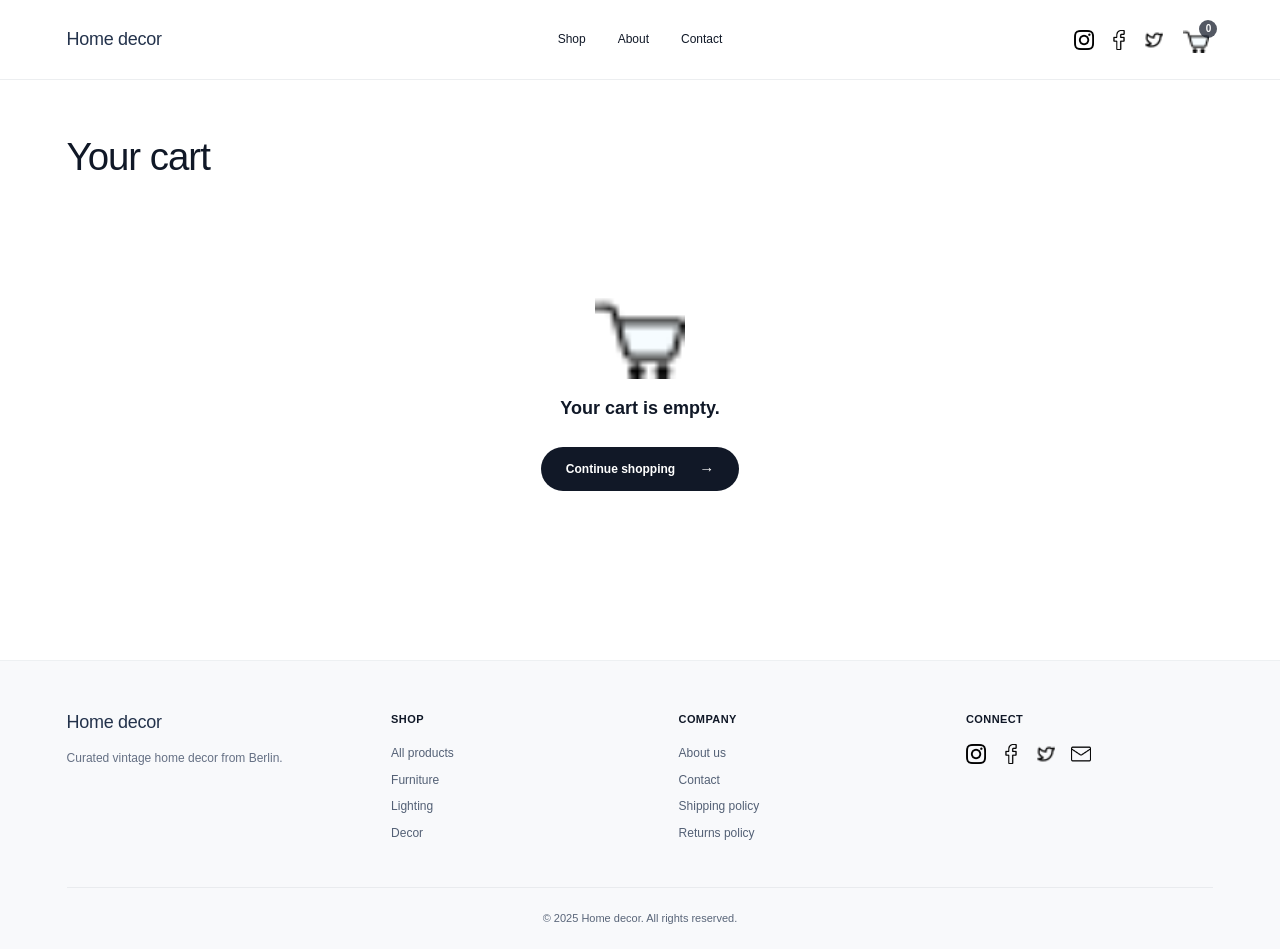
==== html/cart.html @ a2beb583 "Fixed" ====
<!DOCTYPE html>
<html lang="en"><head><meta charset="UTF-8"><meta name="viewport" content="width=device-width, initial-scale=1.0"><title>Your cart | Home decor</title><link rel="stylesheet" href="../css/style.css"><script src="../js/storage.js" defer></script><script src="../js/main.js" defer></script><script src="../js/products.js" defer></script><script src="../js/cart-drawer.js" defer></script><script src="../js/cart-page.js" defer></script></head>
<body><header class="site-header"><a class="brand" href="index.html">Home decor</a><button class="menu-toggle" aria-label="Toggle navigation" aria-expanded="false" type="button">☰</button><nav class="main-nav"><a href="shop.html">Shop</a><a href="about.html">About</a><a href="contact.html">Contact</a></nav><div class="header-actions"><a class="social-icon" href="https://www.instagram.com/yourpage" target="_blank" rel="noopener noreferrer" aria-label="Instagram"><img src="../images/instagram.png" alt="" width="20" height="20"></a><a class="social-icon" href="https://www.facebook.com/yourpage" target="_blank" rel="noopener noreferrer" aria-label="Facebook"><img src="../images/facebook.png" alt="" width="20" height="20"></a><a class="social-icon" href="https://x.com/yourpage" target="_blank" rel="noopener noreferrer" aria-label="X"><img src="../images/twitter.png" alt="" width="20" height="20"></a><button class="cart-link" type="button" data-cart-open aria-label="Open shopping cart"><img src="../images/trolley.png" alt="" width="22" height="22"><span class="cart-count is-empty">0</span></button></div></header>
<main class="cart-main page-container"><h1>Your cart</h1><div id="cart-page-content"></div></main>
<footer class="site-footer">
  <div class="footer-grid page-container">
    <div class="footer-brand"><a class="brand" href="index.html">Home decor</a><p>Curated vintage home decor from Berlin.</p></div>
    <div><h3>SHOP</h3><a href="shop.html">All products</a><a href="shop.html#furniture">Furniture</a><a href="shop.html#lighting">Lighting</a><a href="shop.html#decor">Decor</a></div>
    <div><h3>COMPANY</h3><a href="about.html">About us</a><a href="contact.html">Contact</a><a href="shipping.html">Shipping policy</a><a href="return.html">Returns policy</a></div>
    <div><h3>CONNECT</h3><div class="footer-social"><a class="social-icon" href="https://www.instagram.com/yourpage" target="_blank" rel="noopener noreferrer" aria-label="Instagram"><img src="../images/instagram.png" alt="" width="20" height="20"></a><a class="social-icon" href="https://www.facebook.com/yourpage" target="_blank" rel="noopener noreferrer" aria-label="Facebook"><img src="../images/facebook.png" alt="" width="20" height="20"></a><a class="social-icon" href="https://x.com/yourpage" target="_blank" rel="noopener noreferrer" aria-label="X"><img src="../images/twitter.png" alt="" width="20" height="20"></a><a class="email-link" href="mailto:name@example.com" aria-label="Email"><img src="../images/email.png" alt="" width="20" height="20"></a></div></div>
  </div>
  <div class="copyright page-container">© 2025 Home decor. All rights reserved.</div>
</footer>
  <div class="cart-overlay" data-cart-overlay aria-hidden="true"></div>
  <aside class="cart-drawer" data-cart-drawer role="dialog" aria-modal="true" aria-labelledby="cart-drawer-title" aria-hidden="true">
    <div class="cart-drawer-header"><h2 id="cart-drawer-title">Shopping Cart</h2><button class="cart-drawer-close" type="button" data-cart-close aria-label="Close shopping cart">×</button></div>
    <div class="cart-drawer-body" data-cart-drawer-body></div>
    <div class="cart-drawer-footer" data-cart-drawer-footer></div>
  </aside>

</body></html>
---- css/style.css ----
/* ==================================================
   HOMEDECOR — SHARED STYLES
   Responsive layout with preserved page sections
================================================== */

/* ---------- 1. GLOBAL STYLES ---------- */

:root {
    --ink: #101827;
    --muted: #586174;
    --line: #e8e9eb;
    --soft: #f7f8fa;
    --button: #111827;
    --page-width: 1360px;
    --page-gutter: clamp(20px, 5.2vw, 80px);
    --image-background: #f7f7f5;
    --image-radius: 12px;
    --image-hover-scale: 1.025;
    --image-transition: transform .35s ease;
}

* {
    box-sizing: border-box;
}

html {
    scroll-behavior: smooth;
    width: 100%;
    min-height: 100%;
}

body {
    width: 100%;
    min-height: 100vh;
    margin: 0;
    color: var(--ink);
    background: #fff;
    font-family: Arial, Helvetica, sans-serif;
    font-size: 14px;
    line-height: 1.55;
    -webkit-font-smoothing: antialiased;
}

a {
    color: inherit;
    text-decoration: none;
}

button,
input,
textarea {
    font: inherit;
}

img {
    display: block;
    max-width: 100%;
}

.page-container {
    width: min(
        var(--page-width),
        calc(100% - var(--page-gutter) * 2)
    );
    margin-inline: auto;
    padding-inline: 0;
}


/* ---------- 2. HEADER AND NAVIGATION ---------- */

.site-header {
    position: sticky;
    top: 0;
    z-index: 20;
    display: grid;
    grid-template-columns: minmax(0, 1fr) auto minmax(0, 1fr);
    align-items: center;
    height: 76px;
    padding-inline: max(
        var(--page-gutter),
        calc((100% - var(--page-width)) / 2)
    );
    border-bottom: 1px solid #eceef0;
    background: rgba(255, 255, 255, .98);
}

.brand {
    color: #23324b;
    font-size: 18px;
    font-weight: 400;
    letter-spacing: -.3px;
    white-space: nowrap;
}

.main-nav {
    display: flex;
    align-items: center;
    justify-content: center;
    gap: clamp(20px, 2.5vw, 44px);
    font-size: 12px;
}

.main-nav a,
.social-icon {
    transition: opacity .2s ease;
}

.main-nav a:hover,
.social-icon:hover {
    opacity: .55;
}

.header-actions {
    display: flex;
    align-items: center;
    justify-content: flex-end;
    gap: 15px;
    color: #263246;
}

.social-icon {
    font-size: 17px;
    font-weight: 700;
    line-height: 1;
}

.cart-link {
    position: relative;
    font-size: 17px;
    line-height: 1;
}

.cart-count {
    position: absolute;
    top: -9px;
    right: -9px;
    display: grid;
    place-items: center;
    min-width: 16px;
    height: 16px;
    padding: 0 4px;
    border-radius: 99px;
    background: var(--button);
    color: #fff;
    font-size: 10px;
}

.menu-toggle {
    display: none;
    border: 0;
    background: none;
    color: var(--ink);
    font-size: 22px;
    cursor: pointer;
}


/* ---------- 3. SHARED BUTTONS ---------- */

.pill-button {
    display: inline-flex;
    align-items: center;
    justify-content: center;
    gap: 24px;
    min-height: 44px;
    padding: 0 25px;
    border: 0;
    border-radius: 999px;
    background: var(--button);
    color: #fff;
    font-size: 12px;
    font-weight: 700;
    cursor: pointer;
    transition:
        background-color .25s ease,
        color .25s ease,
        box-shadow .25s ease,
        transform .25s ease;
}

.pill-button:hover,
.pill-button:focus-visible {
    background: #111827;
    color: #fff;
    box-shadow:
        0 0 12px rgba(255, 255, 255, .8),
        0 0 22px rgba(255, 255, 255, .35);
    transform: translateY(-1px);
}

.pill-button span {
    font-size: 15px;
    font-weight: 400;
}


/* ---------- 4. HOMEPAGE HERO ---------- */

.hero {
    display: grid;
    grid-template-columns: minmax(0, .92fr) minmax(0, 1.08fr);
    align-items: center;
    gap: clamp(24px, 5vw, 72px);
    min-height: 0;
    padding-block: clamp(32px, 5vw, 64px);
}

.hero-copy {
    min-width: 0;
    max-width: 530px;
}

.hero h1 {
    margin: 0 0 20px;
    font-size: clamp(36px, 4.05vw, 58px);
    font-weight: 400;
    line-height: 1.06;
    letter-spacing: -1.8px;
}

.hero-copy p {
    max-width: 480px;
    margin: 0 0 26px;
    color: #46516a;
    font-size: 14px;
    line-height: 1.65;
}

/*
   The collage uses four equal grid cells.
   The aspect ratio keeps the collage responsive without
   needing a different fixed height for every device.
*/

.hero-collage {
    display: grid;
    grid-template-columns: repeat(2, minmax(0, 1fr));
    grid-template-rows: repeat(2, minmax(0, 1fr));
    gap: clamp(8px, 1vw, 12px);
    width: 100%;
    aspect-ratio: 1.15 / 1;
    height: auto;
    min-width: 0;
    overflow: hidden;
}

/* Each collage cell has the same dimensions. */

.image-placeholder {
    position: relative;
    display: grid;
    place-items: center;
    width: 100%;
    height: 100%;
    min-width: 0;
    min-height: 0;
    overflow: hidden;
    border-radius: var(--image-radius);
    background: linear-gradient(135deg, #e9e5df, #d3d0cb);
    color: #666;
}

/* Fallback labels for image placeholders without a photo. */

.image-placeholder span {
    padding: 8px 12px;
    border: 1px dashed rgba(60, 60, 60, .35);
    border-radius: 6px;
    background: rgba(255, 255, 255, .55);
    font-size: 11px;
    text-align: center;
}

/*
   CONTAIN shows the entire image instead of cropping it.
   The neutral background fills any unused space around
   photos with different proportions.
*/

.image-placeholder > img {
    display: block;
    width: 100%;
    height: 100%;
    max-width: none;
    object-fit: contain;
    object-position: center;
    background: var(--image-background);
    transition: var(--image-transition);
    transform: scale(1);
}

/* Zoom in on hover, then return to normal when hover ends. */

.image-placeholder:hover > img {
    transform: scale(var(--image-hover-scale));
}

/* Keep all four cells in the same grid positions. */

.hero-img-one {
    grid-column: 1;
    grid-row: 1;
}

.hero-img-two {
    grid-column: 2;
    grid-row: 1;
}

.hero-img-three {
    grid-column: 1;
    grid-row: 2;
}

.hero-img-four {
    grid-column: 2;
    grid-row: 2;
}


/* ---------- 5. FEATURED COLLECTION ---------- */

.featured-section {
    padding: 66px 0 70px;
    background: #f8f9fb;
}

.section-heading {
    margin-bottom: 42px;
    text-align: center;
}

.section-heading h2,
.editorial h2 {
    margin: 0 0 8px;
    font-size: clamp(24px, 2.3vw, 34px);
    font-weight: 400;
    letter-spacing: -.7px;
}

.section-heading p {
    margin: 0;
    color: #566075;
    font-size: 13px;
}

.featured-grid {
    display: grid;
    grid-template-columns: repeat(4, minmax(0, 1fr));
    gap: 28px 24px;
}

.product-card {
    min-width: 0;
    overflow: hidden;
}

.product-photo {
    display: block;
    width: 100%;
    aspect-ratio: 1 / 1;
    height: auto;
    border-radius: 12px;
    object-fit: cover;
    object-position: center;
    transition: transform .3s ease;
}

.product-card:hover .product-photo {
    transform: scale(1.02);
}

.product-photo span {
    font-size: 11px;
}

.product-info {
    padding: 12px 2px 0;
}

.product-title-row {
    display: flex;
    align-items: baseline;
    justify-content: space-between;
    gap: 12px;
}

.product-title {
    margin: 0;
    font-size: 15px;
    font-weight: 500;
}

.product-price {
    font-size: 13px;
    font-weight: 600;
    white-space: nowrap;
}

.product-description {
    min-height: 34px;
    margin: 5px 0 13px;
    color: #6a7487;
    font-size: 12px;
    line-height: 1.45;
}

.center-button {
    display: flex;
    justify-content: center;
    margin-top: 42px;
}

/* Homepage featured cards: image, name, then price. */

.featured-grid .featured-product-card {
    min-width: 0;
    overflow: hidden;
    text-align: center;
}

.featured-grid .featured-product-card .product-photo {
    width: 100%;
    aspect-ratio: 1 / 1;
    height: auto;
    border-radius: 14px;
    background: var(--image-background);
    object-fit: contain;
    object-position: center;
}

.featured-grid .featured-product-card .product-info {
    padding: 14px 4px 0;
    text-align: center;
}

.featured-grid .featured-product-card .product-title {
    margin: 0 0 5px;
    font-size: 15px;
    font-weight: 500;
    text-align: center;
}

.featured-grid .featured-product-card .product-price {
    display: block;
    margin: 0;
    font-size: 14px;
    font-weight: 400;
    text-align: center;
}


/* ---------- 6. ADD TO CART BUTTON ---------- */

.add-cart-button {
    width: 100%;
    padding: 10px 12px;
    border: 1px solid #111;
    border-radius: 8px;
    background: #fff;
    color: #111;
    font-size: 12px;
    cursor: pointer;
    transition:
        background-color .25s ease,
        color .25s ease,
        box-shadow .25s ease;
}

.add-cart-button:hover,
.add-cart-button:focus-visible {
    background: #111;
    color: #fff;
    box-shadow:
        0 0 10px rgba(255, 255, 255, .9),
        0 0 18px rgba(255, 255, 255, .3);
}

.add-cart-button span {
    margin-right: 8px;
}

.add-cart-button:hover span,
.add-cart-button:focus-visible span {
    color: #fff;
}


/* ---------- 7. EDITORIAL SECTION ---------- */

.editorial {
    display: grid;
    grid-template-columns: minmax(0, 1fr) minmax(0, 1fr);
    align-items: center;
    gap: clamp(38px, 6vw, 85px);
    padding-block: 80px;
}

.editorial-image {
    width: 100%;
    aspect-ratio: 1.15 / 1;
}

.editorial-copy p {
    margin: 12px 0;
    color: #4d586c;
    font-size: 14px;
}

.editorial-copy .pill-button {
    margin-top: 12px;
}


/* ---------- 8. FOOTER ---------- */

.site-footer {
    border-top: 1px solid #edf0f2;
    background: #f8f9fb;
}

.footer-grid {
    display: grid;
    grid-template-columns: 1.15fr 1fr 1fr 1fr;
    gap: 40px;
    padding-block: 48px 36px;
}

.footer-brand p {
    margin-top: 12px;
    color: #657084;
    font-size: 12px;
}

.footer-grid h3 {
    margin: 2px 0 16px;
    font-size: 11px;
    letter-spacing: .4px;
}

.footer-grid > div:not(.footer-brand) > a {
    display: block;
    margin: 8px 0;
    color: #536075;
    font-size: 12px;
}

.footer-social {
    display: flex;
    gap: 15px;
    color: #536075;
    font-size: 17px;
}

.copyright {
    padding-block: 22px;
    border-top: 1px solid #e9ebee;
    color: #596579;
    font-size: 11px;
    text-align: center;
}


/* ---------- 9. SHOP PAGE ---------- */

.shop-main {
    padding-top: 44px;
    padding-bottom: 90px;
}

.shop-heading {
    margin-bottom: 36px;
    text-align: left;
}

.shop-heading h1,
.content-page > h1,
.cart-main h1 {
    margin: 0 0 8px;
    font-size: clamp(30px, 3vw, 42px);
    font-weight: 400;
    line-height: 1.2;
    letter-spacing: -1px;
    position: left;
    text-align: left;
}

.shop-grid {
    display: grid;
    grid-template-columns: repeat(4, minmax(0, 1fr));
    gap: 28px 24px;
}

.shop-grid .product-card {
    overflow: hidden;
    border: 1px solid #e5e7eb;
    border-radius: 12px;
    background: #fff;
}

.shop-grid .product-photo {
    aspect-ratio: 1 / 1;
    border-radius: 0;
}

.shop-grid .product-info {
    padding: 14px 16px 16px;
}

.shop-grid .product-description {
    min-height: 36px;
    margin-bottom: 12px;
}

.shop-grid .product-title {
    font-size: 14px;
    font-weight: 600;
}


/* ---------- 10. GENERAL CONTENT PAGES ---------- */

.content-page {
    min-height: 460px;
    padding-block: 50px 50px;
}


.content-page h2 {
    margin-top: 28px;
    font-size: 21px;
    font-weight: 500;
    position: left;
    text-align: left;
}

.content-page p {
    max-width: 850px;
    color: #4f5a6c;
    position: left;
    text-align: left;
}

.content-columns {
    display: grid;
    grid-template-columns: minmax(0, 1fr) minmax(0, 1fr);
    align-items: center;
    gap: 48px;
    width: auto;
    margin-top: 28px;
}

.content-image {
    aspect-ratio: 1.2 / 1;
}

.content-columns p {
    margin: 0 0 18px;
}


/* ---------- 11. ABOUT PAGE ---------- */

.about-intro {
    width: min(850px, calc(100% - 40px));
    margin: 0 auto;
    padding: 64px 0 48px;
    text-align: center;
}

.about-intro h1 {
    margin: 0 0 16px;
    font-size: clamp(30px, 3vw, 42px);
    font-weight: 400;
    line-height: 1.2;
    letter-spacing: -1px;
}

.about-intro p {
    max-width: 760px;
    margin: 0 auto;
    color: #4f5a6c;
    font-size: 15px;
    line-height: 1.8;
}


/* ---------- ABOUT PAGE: PHILOSOPHY IMAGE ---------- */

.about-philosophy {
    display: grid;
    grid-template-columns: minmax(0, 1fr) minmax(0, 1fr);
    align-items: center;
    gap: clamp(32px, 3.5vw, 48px);
    padding-top: 16px;
    padding-bottom: 40px;
}

/* Image frame: match the reference's 4:3 proportions */
.about-philosophy .content-image {
    position: relative;
    width: 100%;
    aspect-ratio: 4 / 3;
    height: auto;
    min-width: 0;
    overflow: hidden;
    border-radius: 12px;
    background: #f7f7f5;
}

/* Show the full photograph without cropping */
.about-philosophy .content-image > img {
    display: block;
    width: 100%;
    height: 100%;
    max-width: none;
    object-fit: contain;
    object-position: center;
    transform: scale(1);
    transition: transform 0.4s ease;
}

/* Slight zoom on hover; return to normal when the cursor leaves */
.about-philosophy .content-image:hover > img {
    transform: scale(1.035);
}

/* Text beside the image */
.about-philosophy .philosophy-copy {
    min-width: 0;
}

.about-philosophy .philosophy-copy h2 {
    margin: 0 0 16px;
    font-size: clamp(28px, 2.7vw, 36px);
    font-weight: 400;
    line-height: 1.25;
    letter-spacing: -0.5px;
}

.about-philosophy .philosophy-copy p {
    margin: 0 0 16px;
    color: #4f5a6c;
    font-size: 17px;
    line-height: 1.65;
}

/* Tablet and mobile */
@media (max-width: 760px) {
    .about-philosophy {
        grid-template-columns: minmax(0, 1fr);
        gap: 24px;
        padding-bottom: 48px;
    }

    .about-philosophy .content-image {
        aspect-ratio: 4 / 3;
    }

    .about-philosophy .philosophy-copy h2 {
        font-size: 30px;
    }

    .about-philosophy .philosophy-copy p {
        font-size: 15px;
    }
}

/* Respect reduced-motion preferences */
@media (prefers-reduced-motion: reduce) {
    .about-philosophy .content-image > img {
        transition: none;
    }

    .about-philosophy .content-image:hover > img {
        transform: none;
    }
}


/* Team */

.team {
    width: 100%;
    padding: 64px 0 72px;
    background: #f5f5f2;
}

.team-container {
    width: min(1200px, calc(100% - 40px));
    margin: 0 auto;
}

.team-heading {
    margin-bottom: 42px;
    text-align: center;
}

.team-heading h2 {
    margin: 0 0 10px;
    font-size: clamp(26px, 2.5vw, 34px);
    font-weight: 400;
}

.team-heading p {
    margin: 0;
    color: #626b78;
}

.team-grid {
    display: grid;
    grid-template-columns: repeat(3, minmax(0, 1fr));
    gap: 36px;
}

.team-member {
    min-width: 0;
    padding: 0 12px;
    border: none;
    background: transparent;
    text-align: center;
}

.team-member img {
    width: 180px;
    height: 180px;
    max-width: 100%;
    margin: 0 auto 20px;
    border-radius: 50%;
    object-fit: cover;
    object-position: center;
}

.team-member h3 {
    margin: 0 0 5px;
    font-size: 21px;
    font-weight: 500;
}

.team-member .team-role {
    margin: 0 0 16px;
    color: #737b87;
    font-size: 13px;
}

.team-member p:not(.team-role) {
    max-width: 340px;
    margin: 0 auto;
    color: #4f5a6c;
    font-size: 13px;
    line-height: 1.8;
}


/* Community */

.community {
    width: 100%;
    padding: 72px 20px 80px;
    background: #fff;
    text-align: center;
}

.community-content {
    width: min(760px, 100%);
    margin: 0 auto;
}

.community h2 {
    margin: 0 0 14px;
    font-size: clamp(27px, 2.5vw, 36px);
    font-weight: 400;
}

.community p {
    max-width: 700px;
    margin: 0 auto;
    color: #4f5a6c;
    font-size: 14px;
    line-height: 1.8;
}

.community-buttons {
    display: grid;
    grid-template-columns: repeat(2, minmax(0, 1fr));
    gap: 18px;
    width: min(420px, 100%);
    margin: 28px auto 0;
}

.community-buttons .pill-button {
    width: 100%;
    gap: 12px;
}

.community-buttons a[href="contact.html"] {
    border: 1px solid #111;
    background: #fff;
    color: #111;
}

.community-buttons a[href="contact.html"]:hover,
.community-buttons a[href="contact.html"]:focus-visible {
    background: #fff;
    color: #111;
    box-shadow:
        0 0 12px rgba(255, 255, 255, .95),
        0 0 22px rgba(255, 255, 255, .4);
}


/* ---------- 12. CONTACT FORM ---------- */

.contact-form {
    display: grid;
    gap: 9px;
    width: min(100%, 620px);
}

.contact-form label {
    margin-top: 8px;
    font-size: 13px;
    font-weight: 600;
}

.contact-form input,
.contact-form textarea {
    width: 100%;
    padding: 12px 14px;
    border: 1px solid #dfe2e7;
    border-radius: 7px;
    outline: none;
    background: #fff;
    color: var(--ink);
}

.contact-form input:focus,
.contact-form textarea:focus {
    border-color: #7d8797;
}

.contact-form .pill-button {
    justify-self: start;
    margin-top: 12px;
}

.form-note {
    font-size: 12px;
}


/* ---------- 13. CART PAGE ---------- */

.cart-main {
    min-height: 440px;
    padding-block: 54px 90px;
}

.cart-main h1 {
    margin-bottom: 30px;
}

.empty-cart {
    padding: 45px 20px;
    border-radius: 12px;
    background: #f8f9fb;
    text-align: center;
}

.empty-cart p {
    margin-bottom: 22px;
    color: #647084;
}

.cart-items {
    display: grid;
    gap: 14px;
}

.cart-item {
    display: grid;
    grid-template-columns: 100px minmax(0, 1fr) auto;
    align-items: center;
    gap: 20px;
    padding: 16px 0;
    border-bottom: 1px solid var(--line);
}

.cart-thumb {
    aspect-ratio: 1;
    border-radius: 8px;
}

.cart-item h2 {
    margin: 0 0 5px;
    font-size: 16px;
    font-weight: 500;
}

.cart-item p {
    margin: 0;
    color: #647084;
    font-size: 12px;
}

.quantity-control {
    display: flex;
    align-items: center;
    gap: 12px;
    margin-top: 12px;
}

.quantity-control button,
.remove-item {
    padding: 5px 10px;
    border: 1px solid #dfe2e7;
    border-radius: 6px;
    background: #fff;
    cursor: pointer;
}

.remove-item {
    margin-left: 8px;
    color: #657084;
    font-size: 12px;
}

.cart-summary {
    width: min(100%, 420px);
    margin: 30px 0 0 auto;
    padding: 24px;
    border-radius: 12px;
    background: #f8f9fb;
}

.summary-row {
    display: flex;
    justify-content: space-between;
    gap: 16px;
    margin-bottom: 12px;
}

.cart-summary .pill-button {
    width: 100%;
    margin-top: 10px;
}

.cart-disclaimer {
    color: #697487;
    font-size: 12px;
}


/* ---------- 14. CONTACT PAGE ---------- */

.contact-page {
    width: 100%;
    padding-bottom: 80px;
}

.contact-intro {
    width: min(850px, calc(100% - 40px));
    margin: 0 auto;
    padding: 64px 0 48px;
    text-align: center;
}

.contact-intro h1 {
    margin: 0 0 14px;
    font-size: clamp(30px, 3vw, 42px);
    font-weight: 400;
    line-height: 1.2;
    letter-spacing: -1px;
}

.contact-intro p {
    max-width: 760px;
    margin: 0 auto;
    color: #566075;
    font-size: 15px;
    line-height: 1.8;
}

.contact-info {
    display: grid;
    grid-template-columns: repeat(3, minmax(0, 1fr));
    align-items: start;
    gap: 32px;
    padding-top: 12px;
    padding-bottom: 56px;
}

.contact-item {
    display: flex;
    flex-direction: column;
    align-items: center;
    min-width: 0;
    text-align: center;
}

.contact-item img {
    width: 64px;
    height: 64px;
    margin: 0 auto 18px;
    object-fit: contain;
    object-position: center;
}

.contact-item h2 {
    margin: 0 0 8px;
    font-size: 20px;
    font-weight: 500;
}

.contact-item p {
    max-width: 100%;
    margin: 0;
    color: #566075;
    font-size: 14px;
    line-height: 1.7;
    overflow-wrap: anywhere;
}

.contact-banner {
    width: min(1200px, calc(100% - 40px));
    margin: 0 auto;
}

.contact-image {
    display: block;
    width: 100%;
    height: auto;
    max-height: 480px;
    border-radius: 12px;
    object-fit: cover;
    object-position: center;
}


/* ---------- 15. RESPONSIVE LAYOUTS ---------- */

/* Large desktop screens */

@media (min-width: 1700px) {
    :root {
        --page-width: 1840px;
    }

    .hero {
        min-height: 660px;
    }
}


/* Tablets and smaller laptops */

@media (max-width: 900px) {
    :root {
        --page-gutter: 28px;
    }

    .site-header {
        height: 68px;
    }

    .main-nav {
        gap: clamp(14px, 2vw, 24px);
    }

    .hero {
        gap: 28px;
        padding-block: 36px;
    }

    .hero h1 {
        font-size: clamp(32px, 4.5vw, 48px);
        letter-spacing: -1.4px;
    }

    .hero-collage {
        aspect-ratio: 1 / 1;
    }

    .featured-grid,
    .shop-grid {
        grid-template-columns: repeat(2, minmax(0, 1fr));
        gap: 28px 20px;
    }

    .editorial {
        gap: 32px;
        padding-block: 60px;
    }

    .footer-grid {
        grid-template-columns: repeat(2, minmax(0, 1fr));
    }

    .featured-grid .featured-product-card .product-info {
        padding-top: 14px;
    }

    .content-columns {
        gap: 30px;
    }

    .team-grid {
        gap: 24px;
    }
}


/* About page tablet and phone layout */

@media (max-width: 760px) {
    .about-intro {
        padding-top: 46px;
        padding-bottom: 30px;
    }

    .about-philosophy {
        grid-template-columns: minmax(0, 1fr);
        gap: 24px;
        padding-bottom: 52px;
    }

    .team {
        padding: 48px 0;
    }

    .team-grid {
        grid-template-columns: minmax(0, 1fr);
        gap: 40px;
    }

    .team-member {
        padding: 0;
    }

    .team-member img {
        width: 160px;
        height: 160px;
    }

    .community {
        padding: 52px 20px 60px;
    }

    .contact-info {
        gap: 24px;
    }
}


/* Phones */

@media (max-width: 600px) {
    :root {
        --page-gutter: 20px;
    }

    .site-header {
        grid-template-columns: minmax(0, 1fr) auto auto;
        gap: 18px;
        height: 62px;
    }

    .brand {
        font-size: 17px;
    }

    .menu-toggle {
        display: block;
        grid-column: 2;
        grid-row: 1;
    }

    .main-nav {
        position: absolute;
        top: 61px;
        right: 0;
        left: 0;
        display: none;
        flex-direction: column;
        align-items: center;
        gap: 24px;
        padding: 18px 20px;
        border-bottom: 1px solid var(--line);
        background: #fff;
    }

    .main-nav.is-open {
        display: flex;
    }

    .header-actions {
        grid-column: 3;
        grid-row: 1;
        gap: 10px;
    }

    .header-actions .social-icon {
        display: none;
    }

    .hero {
        grid-template-columns: minmax(0, 1fr);
        gap: 28px;
        padding-block: 36px;
    }

    .hero-copy {
        max-width: none;
    }

    .hero h1 {
        font-size: clamp(38px, 10vw, 52px);
        letter-spacing: -1.4px;
    }

    .hero-copy p {
        font-size: 14px;
    }

    .hero-collage {
        width: 100%;
        aspect-ratio: 1 / 1;
        height: auto;
        gap: 10px;
    }

    .featured-section {
        padding-block: 48px;
    }

    .section-heading {
        margin-bottom: 28px;
    }

    .featured-grid,
    .shop-grid {
        grid-template-columns: repeat(2, minmax(0, 1fr));
        gap: 22px 12px;
    }

    .product-info {
        padding-top: 9px;
    }

    .product-title {
        font-size: 13px;
        position: center;
        text-align: center;
    }

    .product-price {
        font-size: 11px;
        position: center;
        text-align: center;
    }

    .product-description {
        min-height: 48px;
        font-size: 11px;
    }

    .shop-grid .product-info {
        padding: 10px;
    }

    .shop-grid .product-title {
        font-size: 12px;
    }

    .add-cart-button {
        padding: 10px 6px;
        font-size: 11px;
    }

    .featured-grid .featured-product-card .product-info {
        padding-top: 10px;
    }

    .featured-grid .featured-product-card .product-title {
        font-size: 13px;
    }

    .featured-grid .featured-product-card .product-price {
        font-size: 12px;
    }

    .product-card:hover .product-photo {
        transform: scale(1.015);
    }

    .editorial,
    .content-columns {
        grid-template-columns: minmax(0, 1fr);
        gap: 26px;
    }

    .editorial {
        padding-block: 48px;
    }

    .editorial-image {
        aspect-ratio: 1.15 / 1;
    }

    .editorial h2 {
        font-size: 26px;
    }

    .footer-grid {
        grid-template-columns: repeat(2, minmax(0, 1fr));
        gap: 28px 20px;
        padding-block: 34px 26px;
    }

    .footer-brand {
        grid-column: 1 / -1;
    }

    .shop-main {
        padding-top: 34px;
        padding-bottom: 60px;
    }

    .shop-heading {
        margin-bottom: 26px;
    }

    .content-page {
        padding-block: 50px 50px;
        margin-left: 40px;
        margin-right: 40px;
    }

    .cart-item {
        grid-template-columns: 76px minmax(0, 1fr);
        gap: 12px;
    }

    .cart-item > .cart-item-end {
        grid-column: 2;
    }

    .cart-summary {
        padding: 20px;
    }

    .contact-page {
        padding-bottom: 52px;
    }

    .contact-intro {
        padding-top: 44px;
        padding-bottom: 32px;
    }

    .contact-info {
        grid-template-columns: minmax(0, 1fr);
        gap: 36px;
        padding-bottom: 40px;
    }

    .contact-item img {
        width: 56px;
        height: 56px;
        margin-bottom: 14px;
    }

    .contact-banner {
        width: calc(100% - 40px);
    }

    .contact-image {
        max-height: 300px;
    }

    .community-buttons {
        grid-template-columns: minmax(0, 1fr);
        gap: 12px;
    }

    /* Keep the hero hover subtle on touch-sized screens. */

    .image-placeholder:hover > img {
        transform: scale(1.01);
    }
}


/* Very small phones */

@media (max-width: 380px) {
    .site-header {
        gap: 10px;
    }

    .brand {
        font-size: 15px;
    }

    .header-actions {
        gap: 7px;
    }

    .community-buttons {
        grid-template-columns: minmax(0, 1fr);
        gap: 12px;
    }

    .hero-collage {
        gap: 8px;
    }

    .image-placeholder {
        border-radius: 8px;
    }
}


/* Smallest phones */

@media (max-width: 360px) {
    .featured-grid,
    .shop-grid {
        gap: 18px 9px;
    }

    .hero h1 {
        font-size: 36px;
    }
}


/* ---------- 16. ACCESSIBILITY ---------- */

/* Disable animation for people who prefer reduced motion. */

@media (prefers-reduced-motion: reduce) {
    html {
        scroll-behavior: auto;
    }

    .image-placeholder > img,
    .product-photo,
    .pill-button,
    .main-nav a,
    .social-icon {
        transition: none;
    }

    .image-placeholder:hover > img,
    .product-card:hover .product-photo {
        transform: none;
    }
}



/* ==================================================
   17. SHOPPING CART DRAWER + CART CHECKOUT
   Integrated fixes:
   - Hide View Cart link
   - Keep drawer content independently scrollable
   - Keep checkout button visible at the bottom
   - Improve cart icon sizing
   - Preserve normal website scrolling
   - Keep cart and checkout responsive
================================================== */

/* ---------- CART ICON AND COUNTER ---------- */

.cart-link {
    position: relative;
    display: inline-flex;
    align-items: center;
    justify-content: center;
    flex: 0 0 auto;
    width: 34px;
    height: 34px;
    padding: 4px;
    border: 0;
    background: transparent;
    color: inherit;
    cursor: pointer;
    line-height: 1;
}

.cart-link img {
    display: block;
    width: 26px;
    height: 26px;
    max-width: none;
    object-fit: contain;
    object-position: center;
    image-rendering: auto;
}

.cart-count {
    position: absolute;
    top: -3px;
    right: -4px;
    display: grid;
    place-items: center;
    min-width: 18px;
    height: 18px;
    padding: 0 5px;
    border-radius: 50px;
    background: var(--button);
    color: #fff;
    font-size: 10px;
    font-weight: 700;
    line-height: 1;
}

.cart-count.is-empty {
    display: grid;
    opacity: .72;
}


/* ---------- CART OVERLAY ---------- */

.cart-overlay {
    position: fixed;
    inset: 0;
    z-index: 1000;
    background: rgba(0, 0, 0, .58);
    opacity: 0;
    visibility: hidden;
    pointer-events: none;
    transition:
        opacity .25s ease,
        visibility .25s ease;
}

.cart-overlay.is-open {
    opacity: 1;
    visibility: visible;
    pointer-events: auto;
}


/* ---------- SLIDE-OUT CART DRAWER ---------- */

.cart-drawer {
    position: fixed;
    top: 0;
    right: 0;
    bottom: 0;
    z-index: 1001;

    display: flex;
    flex-direction: column;

    width: min(440px, 100%);
    height: 100vh;
    height: 100dvh;
    min-height: 0;

    overflow: hidden;
    background: #fff;
    box-shadow: -12px 0 35px rgba(0, 0, 0, .12);

    transform: translateX(102%);
    visibility: hidden;

    transition:
        transform .28s ease,
        visibility .28s ease;
}

.cart-drawer.is-open {
    transform: translateX(0);
    visibility: visible;
}


/* ---------- DRAWER HEADER ---------- */

.cart-drawer-header {
    display: flex;
    flex: 0 0 auto;
    align-items: center;
    justify-content: space-between;
    gap: 16px;

    min-height: 78px;
    padding: 20px 24px;

    border-bottom: 1px solid #e5e7eb;
    background: #fff;
}

.cart-drawer-header h2 {
    margin: 0;
    font-size: 23px;
    font-weight: 600;
    line-height: 1.3;
}

.cart-drawer-close {
    display: grid;
    flex: 0 0 auto;
    place-items: center;

    width: 38px;
    height: 38px;
    padding: 0;

    border: 0;
    border-radius: 50%;
    background: transparent;
    color: #626976;

    font-size: 25px;
    line-height: 1;

    cursor: pointer;
}

.cart-drawer-close:hover {
    background: #f1f2f4;
    color: #111;
}

.cart-drawer-close:focus-visible {
    outline: 2px solid #777d88;
    outline-offset: 2px;
}


/* ---------- SCROLLABLE DRAWER CONTENT ---------- */

.cart-drawer-body {
    position: relative;

    flex: 1 1 auto;
    min-height: 0;
    min-width: 0;

    overflow-x: hidden;
    overflow-y: auto;

    padding: 24px;

    overscroll-behavior-y: contain;
    -webkit-overflow-scrolling: touch;
    scrollbar-gutter: stable;
}


/* ---------- EMPTY CART STATE ---------- */

.cart-drawer-empty {
    display: flex;
    flex-direction: column;
    align-items: center;
    justify-content: center;

    gap: 12px;
    width: 100%;
    min-height: 100%;
    padding: 30px 10px;

    text-align: center;
}

.cart-drawer-empty img {
    display: block;
    flex: 0 0 auto;

    width: 82px;
    height: 82px;
    max-width: 100%;

    object-fit: contain;
    object-position: center;
    opacity: 1;
}

.cart-drawer-empty p {
    margin: 0;
    color: #20242b;
    font-size: 17px;
    font-weight: 500;
    line-height: 1.5;
}


/* ---------- CART PRODUCT LIST ---------- */

.cart-drawer-items {
    display: grid;
    gap: 14px;
    width: 100%;
}

.cart-drawer-item {
    display: grid;
    grid-template-columns: 80px minmax(0, 1fr);
    align-items: start;
    gap: 15px;

    min-width: 0;
    padding: 12px;

    border: 1px solid #e0e2e6;
    border-radius: 12px;
    background: #fff;
}

.cart-drawer-thumb {
    display: block;
    width: 80px;
    height: 80px;
    max-width: none;

    border-radius: 10px;
    object-fit: cover;
    object-position: center;
    background: #f4f4f1;
}

.cart-drawer-item-main {
    min-width: 0;
    overflow-wrap: anywhere;
}

.cart-drawer-item-top {
    display: flex;
    align-items: flex-start;
    justify-content: space-between;
    gap: 10px;
}

.cart-drawer-item-name {
    margin: 0;
    font-size: 15px;
    font-weight: 600;
    line-height: 1.35;
}

.cart-drawer-item-price {
    margin: 4px 0;
    color: #656b75;
    font-size: 13px;
}

.cart-drawer-item-total {
    margin: 0;
    font-size: 14px;
    font-weight: 700;
}

.cart-drawer-item-bottom {
    display: flex;
    flex-wrap: wrap;
    align-items: center;
    justify-content: space-between;
    gap: 8px;
    margin-top: 10px;
}


/* ---------- QUANTITY CONTROLS ---------- */

.drawer-quantity {
    display: inline-flex;
    flex: 0 0 auto;
    align-items: center;
    gap: 0;

    overflow: hidden;
    border: 1px solid #dedfe3;
    border-radius: 10px;
}

.drawer-quantity button {
    display: grid;
    place-items: center;

    width: 32px;
    height: 32px;
    padding: 0;

    border: 0;
    background: #fff;
    color: #17191e;

    cursor: pointer;
}

.drawer-quantity button:hover {
    background: #f2f3f5;
}

.drawer-quantity span {
    min-width: 28px;
    padding-inline: 3px;
    text-align: center;
    font-size: 13px;
}

.drawer-remove {
    padding: 5px 0 5px 8px;
    border: 0;
    background: transparent;
    color: #d33a3a;
    font-size: 12px;
    cursor: pointer;
}

.drawer-remove:hover {
    text-decoration: underline;
}


/* ---------- FIXED DRAWER FOOTER ---------- */

.cart-drawer-footer {
    position: relative;
    z-index: 1;

    flex: 0 0 auto;
    width: 100%;

    padding: 20px 24px 24px;
    border-top: 1px solid #e5e7eb;

    background: #fff;
}

.cart-drawer-total {
    display: flex;
    align-items: center;
    justify-content: space-between;
    gap: 16px;

    margin-bottom: 18px;
    font-size: 16px;
}

.cart-drawer-total strong {
    font-size: 24px;
    font-weight: 700;
    white-space: nowrap;
}

.cart-drawer-checkout {
    display: flex;
    align-items: center;
    justify-content: center;

    width: 100%;
    min-height: 48px;
    padding: 12px 18px;

    border: 0;
    border-radius: 11px;

    background: #171719;
    color: #fff;

    font-size: 14px;
    font-weight: 700;
    text-align: center;

    cursor: pointer;
    transition: background-color .2s ease;
}

.cart-drawer-checkout:hover {
    background: #333338;
}

.cart-drawer-checkout:focus-visible {
    outline: 2px solid #777d88;
    outline-offset: 3px;
}


/* Remove the unnecessary View Cart link. */

.cart-drawer-view {
    display: none !important;
}


/* ---------- FULL CART PAGE ---------- */

.cart-page-layout {
    display: grid;
    grid-template-columns: minmax(0, 1fr) minmax(280px, 360px);
    align-items: start;
    gap: 40px;
}

.cart-page-empty {
    display: flex;
    flex-direction: column;
    align-items: center;
    justify-content: center;

    min-height: 360px;
    gap: 16px;
    padding: 30px 20px;

    text-align: center;
}

.cart-page-empty img {
    width: 90px;
    height: 90px;
    object-fit: contain;
}

.cart-page-empty p {
    margin: 0;
    font-size: 18px;
    font-weight: 600;
}

.cart-page-empty a {
    margin-top: 8px;
}

.cart-page-product {
    display: grid;
    grid-template-columns: 100px minmax(0, 1fr) auto;
    align-items: center;
    gap: 18px;

    padding: 18px 0;
    border-bottom: 1px solid var(--line);
}

.cart-page-product img {
    width: 100px;
    height: 100px;
    object-fit: cover;
    border-radius: 10px;
    background: #f4f4f1;
}

.cart-page-product h2 {
    margin: 0 0 4px;
    font-size: 16px;
}

.cart-page-product p {
    margin: 0;
    color: var(--muted);
}

.cart-page-summary {
    padding: 22px;
    border: 1px solid var(--line);
    border-radius: 12px;
}

.cart-page-summary .pill-button {
    width: 100%;
    margin-top: 16px;
}


/* ---------- CHECKOUT PAGE ---------- */

.checkout-page {
    min-height: 100vh;
    min-height: 100dvh;
    background: #fff;
}

.checkout-layout {
    display: grid;
    grid-template-columns: minmax(0, 1fr) minmax(0, 1fr);
    align-items: stretch;
    min-height: 100vh;
    min-height: 100dvh;
}

.checkout-form-side {
    display: flex;
    justify-content: flex-end;
    align-items: flex-start;

    min-width: 0;
    padding: 42px clamp(24px, 3vw, 48px) 48px;
}

.checkout-form-inner {
    width: min(100%, 400px);
    min-width: 0;
}

.checkout-return {
    display: inline-flex;
    align-items: center;
    gap: 12px;

    margin-bottom: 32px;
    font-size: 13px;
    font-weight: 600;
}

.checkout-return:hover {
    text-decoration: underline;
}

.checkout-section {
    margin-bottom: 28px;
}

.checkout-section h2 {
    margin: 0 0 14px;
    font-size: 16px;
    font-weight: 700;
}

.checkout-field {
    position: relative;
    min-width: 0;
    margin-bottom: 12px;
}

.checkout-field input,
.checkout-field select {
    display: block;
    width: 100%;
    min-height: 50px;
    padding: 14px 16px;

    border: 1px solid #dedfe3;
    border-radius: 13px;
    outline: none;

    background: #fff;
    color: #17191e;
}

.checkout-field input:focus,
.checkout-field select:focus {
    border-color: #777d88;
    box-shadow: 0 0 0 2px rgba(40, 45, 55, .06);
}

.checkout-field input[aria-invalid="true"],
.checkout-field select[aria-invalid="true"] {
    border-color: #f04444;
}

.checkout-error {
    display: none;
    margin: 4px 3px 0;
    color: #e12636;
    font-size: 12px;
}

.checkout-error.is-visible {
    display: block;
}

.checkout-field-row {
    display: grid;
    grid-template-columns: minmax(0, 1fr) minmax(0, 1fr);
    gap: 12px;
}

.checkout-option {
    display: flex;
    align-items: center;
    justify-content: space-between;
    gap: 12px;

    min-height: 48px;
    padding: 12px 14px;

    border: 1px solid #dedfe3;
    border-radius: 12px;

    font-size: 13px;
    font-weight: 600;
}

.checkout-option strong {
    font-size: 13px;
}

.checkout-submit {
    display: block;
    width: 100%;
    min-height: 46px;
    padding: 12px 18px;

    border: 0;
    border-radius: 12px;

    background: #633bea;
    color: #fff;

    font-size: 13px;
    font-weight: 700;
    cursor: pointer;
}

.checkout-submit:hover {
    background: #512bd4;
}

.checkout-order-side {
    min-width: 0;
    padding: 46px clamp(24px, 3vw, 48px);

    border-left: 1px solid #e5e5e5;
    background: #fafafa;
}

.checkout-order-inner {
    width: min(100%, 400px);
    min-width: 0;
}

.checkout-summary-item {
    display: grid;
    grid-template-columns: 64px minmax(0, 1fr) auto;
    align-items: start;
    gap: 16px;

    margin-bottom: 22px;
}

.checkout-summary-item img {
    display: block;
    width: 64px;
    height: 64px;
    object-fit: cover;
    border-radius: 8px;
    background: #eee;
}

.checkout-summary-name {
    margin: 0;
    font-weight: 600;
    overflow-wrap: anywhere;
}

.checkout-summary-price {
    font-weight: 600;
    white-space: nowrap;
}

.checkout-discount {
    display: grid;
    grid-template-columns: minmax(0, 1fr) auto;
    gap: 8px;
    margin: 18px 0 28px;
}

.checkout-discount input {
    width: 100%;
    min-width: 0;
    min-height: 48px;
    padding: 12px 15px;

    border: 1px solid #dedfe3;
    border-radius: 13px;
    background: #fff;
}

.checkout-discount button {
    min-width: 88px;
    padding: 0 18px;

    border: 0;
    border-radius: 12px;

    background: #ececef;
    color: #999ba3;

    font-weight: 700;
    cursor: pointer;
}

.checkout-discount button.is-active {
    background: #633bea;
    color: #fff;
}

.checkout-discount-note {
    grid-column: 1 / -1;
    margin: 0;
    color: #e12636;
    font-size: 12px;
}

.checkout-price-row {
    display: flex;
    justify-content: space-between;
    gap: 15px;
    margin: 8px 0;
    font-size: 13px;
}

.checkout-price-total {
    display: flex;
    justify-content: space-between;
    gap: 15px;

    margin-top: 26px;
    padding-top: 16px;

    border-top: 1px solid #dedfe3;

    font-size: 16px;
    font-weight: 700;
}

.checkout-empty {
    padding: 40px 0;
    color: var(--muted);
    text-align: center;
}

.checkout-confirmation {
    padding: 14px;
    border-radius: 10px;
    background: #eaf8ee;
    color: #21683a;
    font-size: 13px;
}


/* ---------- TABLETS AND SMALL SCREENS ---------- */

@media (max-width: 760px) {
    .cart-drawer {
        width: min(440px, 100%);
    }

    .cart-page-layout {
        grid-template-columns: minmax(0, 1fr);
        gap: 24px;
    }

    .checkout-layout {
        grid-template-columns: minmax(0, 1fr);
        min-height: auto;
    }

    .checkout-form-side {
        justify-content: center;
        padding: 28px 22px 36px;
    }

    .checkout-order-side {
        padding: 28px 22px 36px;
        border-top: 1px solid #e5e5e5;
        border-left: 0;
    }

    .checkout-form-inner,
    .checkout-order-inner {
        width: min(100%, 500px);
        margin-inline: auto;
    }
}


/* ---------- MOBILE PHONES ---------- */

@media (max-width: 420px) {
    .cart-drawer-header {
        min-height: 68px;
        padding: 16px 18px;
    }

    .cart-drawer-body {
        padding: 16px;
    }

    .cart-drawer-footer {
        padding: 18px 16px;
    }

    .cart-drawer-total strong {
        font-size: 21px;
    }

    .cart-drawer-item {
        grid-template-columns: 68px minmax(0, 1fr);
        gap: 11px;
        padding: 9px;
    }

    .cart-drawer-thumb {
        width: 68px;
        height: 68px;
    }

    .cart-page-product {
        grid-template-columns: 76px minmax(0, 1fr);
        gap: 12px;
    }

    .cart-page-product img {
        width: 76px;
        height: 76px;
    }

    .cart-page-product > strong {
        grid-column: 2;
    }

    .checkout-field-row {
        grid-template-columns: minmax(0, 1fr);
        gap: 0;
    }

    .checkout-summary-item {
        grid-template-columns: 56px minmax(0, 1fr) auto;
        gap: 10px;
    }

    .checkout-summary-item img {
        width: 56px;
        height: 56px;
    }

    .checkout-discount button {
        min-width: 76px;
        padding-inline: 12px;
    }
}


/* ---------- ACCESSIBILITY ---------- */

@media (prefers-reduced-motion: reduce) {
    .cart-overlay,
    .cart-drawer,
    .cart-drawer-checkout {
        transition: none;
    }
}


/* ==================================================
   18. CHECKOUT ORDER SUCCESS MODAL
================================================== */

.order-success-overlay {
    position: fixed;
    inset: 0;
    z-index: 2000;
    display: flex;
    align-items: center;
    justify-content: center;
    padding: 20px;
    background: rgba(0, 0, 0, 0.55);
    opacity: 0;
    visibility: hidden;
    pointer-events: none;
}

.order-success-overlay.is-open {
    opacity: 1;
    visibility: visible;
    pointer-events: auto;
}

.order-success-modal {
    position: relative;
    width: min(100%, 480px);
    padding: 42px 32px 32px;

    border-radius: 16px;
    background: #fff;
    color: #101827;

    text-align: center;
    box-shadow: 0 20px 60px rgba(0, 0, 0, 0.2);

    transform: translateY(12px);
    transition: transform 0.25s ease;
}

.order-success-overlay.is-open .order-success-modal {
    transform: translateY(0);
}

.order-success-close {
    position: absolute;
    top: 12px;
    right: 12px;

    display: grid;
    place-items: center;

    width: 36px;
    height: 36px;
    padding: 0;

    border: 0;
    border-radius: 50%;
    background: #f1f2f4;
    color: #303642;

    font-size: 25px;
    line-height: 1;
    cursor: pointer;
}

.order-success-close:hover {
    background: #e5e7eb;
}

.order-success-modal h2 {
    margin: 0 0 14px;
    font-size: clamp(22px, 4vw, 28px);
    font-weight: 600;
    line-height: 1.3;
}

.order-success-modal p {
    margin: 0 0 26px;
    color: #586174;
    font-size: 14px;
    line-height: 1.7;
}

.order-success-continue {
    display: inline-flex;
    align-items: center;
    justify-content: center;
    gap: 10px;

    min-height: 46px;
    padding: 12px 24px;

    border: 0;
    border-radius: 10px;
    background: #633bea;
    color: #fff;

    font-size: 13px;
    font-weight: 700;
    cursor: pointer;
}

.order-success-continue:hover {
    background: #512bd4;
}

.order-success-close:focus-visible,
.order-success-continue:focus-visible {
    outline: 2px solid #633bea;
    outline-offset: 3px;
}

/* Small screens */
@media (max-width: 480px) {
    .order-success-modal {
        padding: 42px 22px 24px;
    }
}

/* Respect reduced-motion preferences */
@media (prefers-reduced-motion: reduce) {
    .order-success-overlay,
    .order-success-modal {
        transition: none;
    }
}



/* Checkout has a standalone layout rather than the shared site header. */
.checkout-cart-trigger {
    position: fixed;
    top: 18px;
    right: 20px;
    z-index: 20;
    display: inline-flex;
    align-items: center;
    justify-content: center;
    width: 42px;
    height: 42px;
    padding: 8px;
    border: 1px solid #e5e7eb;
    border-radius: 50%;
    background: #fff;
    cursor: pointer;
}
.checkout-cart-trigger img { display: block; width: 22px; height: 22px; object-fit: contain; }
@media (max-width: 600px) { .checkout-cart-trigger { top: 12px; right: 12px; } }


/* Reference-matching refinements: hero, featured products, contact cards */
.site-header { height: 80px; }
.hero { grid-template-columns: minmax(0, 1fr) minmax(0, 1fr); gap: clamp(36px, 6.5vw, 90px); min-height: 490px; padding-block: 0; }
.hero-copy { max-width: 560px; }
.hero h1 { max-width: 570px; font-size: clamp(44px, 5.35vw, 72px); line-height: 1.02; letter-spacing: -2.2px; margin-bottom: 24px; }
.hero-copy p { max-width: 540px; font-size: 18px; line-height: 1.65; margin-bottom: 32px; }
.hero .pill-button { min-height: 48px; padding-inline: 30px; font-size: 14px; }
.hero-collage { position: relative; display: grid; grid-template-columns: repeat(2,minmax(0,1fr)); grid-template-rows: repeat(2,minmax(0,1fr)); align-items: stretch; gap: 16px; width: 100%; height: 495px; aspect-ratio: auto; overflow: visible; }
.hero-collage .hero-img { width: 100%; min-height: 0; border-radius: 15px; }
.hero-collage .hero-img > img { object-fit: cover; background: transparent; }
.hero-collage .hero-img-one { grid-column: 1; grid-row: 1; height: 255px; align-self: start; }
.hero-collage .hero-img-two { grid-column: 2; grid-row: 1; height: 193px; align-self: start; margin-top: 31px; }
.hero-collage .hero-img-three { grid-column: 1; grid-row: 2; height: 192px; align-self: start; margin-top: 0; }
.hero-collage .hero-img-four { grid-column: 2; grid-row: 2; height: 255px; align-self: start; margin-top: -15px; }
.featured-section { padding: 64px 0 70px; }
.featured-section .section-heading { margin-bottom: 42px; }
.featured-grid { gap: 28px 24px; }
.featured-grid .featured-product-card .product-photo { display: block; width: 100%; aspect-ratio: 1 / 1; height: auto; border-radius: 14px; object-fit: cover; object-position: center; background: #f1f0ed; }
.featured-grid .featured-product-card .product-info { padding: 14px 4px 0; text-align: center; }
.featured-grid .featured-product-card .product-title { margin: 0 0 4px; font-size: 18px; font-weight: 400; }
.featured-grid .featured-product-card .product-price { display: block; font-size: 16px; font-weight: 400; }
.featured-section .center-button { margin-top: 48px; }
.featured-section .center-button .pill-button { min-height: 48px; padding-inline: 32px; font-size: 14px; }
.contact-intro { padding: 44px 0 58px; }
.contact-intro h1 { font-size: clamp(38px, 4.5vw, 60px); letter-spacing: -1.6px; margin-bottom: 14px; }
.contact-intro p { font-size: 20px; }
.contact-info { gap: 32px; padding-top: 0; padding-bottom: 56px; }
.contact-item { min-height: 204px; justify-content: flex-start; padding: 32px 22px 28px; border-radius: 16px; background: #f8f9fa; transition: background-color .22s ease, transform .22s ease, box-shadow .22s ease; }
.contact-item:hover, .contact-item:focus-within { background: #eeefed; transform: translateY(-2px); box-shadow: 0 8px 24px rgba(16,24,39,.06); }
.contact-item .contact-icon { display: grid; place-items: center; flex: 0 0 64px; width: 64px; height: 64px; margin: 0 auto 18px; border-radius: 50%; background: #111827; color: #fff; }
.contact-item .contact-icon svg { display: block; width: 30px; height: 30px; fill: none; stroke: currentColor; stroke-width: 2; stroke-linecap: round; stroke-linejoin: round; }
.contact-item h2 { margin: 0 0 8px; font-size: 18px; font-weight: 500; }
.contact-item p { font-size: 16px; }
@media (max-width: 900px) {
 .hero { min-height: 0; grid-template-columns: minmax(0,.95fr) minmax(0,1.05fr); gap: 28px; padding-block: 38px; }
 .hero h1 { font-size: clamp(38px,5vw,54px); }
 .hero-copy p { font-size: 15px; }
 .hero-collage { height: 400px; gap: 12px; }
 .hero-collage .hero-img-one { height: 205px; }
 .hero-collage .hero-img-two { height: 155px; margin-top: 25px; }
 .hero-collage .hero-img-three { height: 155px; }
 .hero-collage .hero-img-four { height: 205px; margin-top: -10px; }
 .contact-intro p { font-size: 17px; }
 .contact-item { padding-inline: 14px; }
}
@media (max-width: 600px) {
 .site-header { height: 62px; }
 .hero { grid-template-columns: minmax(0,1fr); gap: 28px; padding-block: 36px; }
 .hero h1 { font-size: clamp(38px,10vw,52px); }
 .hero-copy p { font-size: 14px; }
 .hero-collage { height: auto; aspect-ratio: 1 / 1; gap: 10px; }
 .hero-collage .hero-img-one, .hero-collage .hero-img-two, .hero-collage .hero-img-three, .hero-collage .hero-img-four { height: auto; margin-top: 0; aspect-ratio: 1 / 1; }
 .featured-grid .featured-product-card .product-title { font-size: 13px; }
 .featured-grid .featured-product-card .product-price { font-size: 12px; }
 .contact-intro { padding: 44px 0 32px; }
 .contact-intro h1 { font-size: 38px; }
 .contact-intro p { font-size: 15px; }
 .contact-info { grid-template-columns: minmax(0,1fr); gap: 16px; }
 .contact-item { min-height: 180px; }
}


/* =========================================
   HOME DECOR — FINAL LAYOUT FIXES
   ========================================= */

/* Featured product names and prices */
.featured-grid .product-card,
.featured-grid .featured-product-card {
    text-align: center;
}

.featured-grid .product-card .product-info,
.featured-grid .featured-product-card .product-info {
    text-align: center;
}

.featured-grid .product-card .product-title-row,
.featured-grid .featured-product-card .product-title-row {
    display: flex;
    flex-direction: column;
    align-items: center;
    justify-content: flex-start;
    gap: 4px;
}

.featured-grid .product-card .product-title,
.featured-grid .featured-product-card .product-title {
    width: 100%;
    margin: 0;
    text-align: center;
}

.featured-grid .product-card .product-price,
.featured-grid .featured-product-card .product-price {
    display: block;
    width: 100%;
    margin: 0;
    text-align: center;
    white-space: normal;
}

/* Shipping and returns policy pages */
.policy-page {
    width: min(740px, calc(100% - 48px));
    min-height: 490px;
    margin-inline: auto;
    padding: 0 0 64px;
}

.policy-page > h1 {
    margin: 0 0 22px;
    text-align: center;
    font-size: clamp(30px, 3vw, 38px);
    font-weight: 700;
    line-height: 1.2;
    letter-spacing: -.8px;
}

.policy-page > h2 {
    margin: 24px 0 14px;
    font-size: 23px;
    font-weight: 700;
    line-height: 1.3;
    text-align: left;
}

.policy-page > p {
    max-width: 100%;
    margin: 0 0 24px;
    color: #263246;
    font-size: 16px;
    line-height: 1.72;
    text-align: left;
}

/* Correct invalid position declarations */
.shop-heading h1,
.content-page > h1,
.cart-main h1,
.content-page h2,
.content-page p {
    position: static;
}

/* Responsive policy pages */
@media (max-width: 600px) {
    .policy-page {
        width: calc(100% - 40px);
        min-height: 0;
        padding-bottom: 48px;
    }

    .policy-page > h1 {
        margin-bottom: 26px;
        font-size: 30px;
    }

    .policy-page > h2 {
        margin-top: 24px;
        font-size: 20px;
    }

    .policy-page > p {
        font-size: 15px;
        line-height: 1.7;
    }
}



/* ==========================================
   HERO COLLAGE — MATCH REFERENCE IMAGE
   ========================================== */

.hero {
    display: grid;
    grid-template-columns: minmax(0, 1fr) minmax(0, 1.08fr);
    align-items: center;
    gap: clamp(36px, 5vw, 72px);
    min-height: 0;
    padding-block: 22px 10px;
}

.hero-copy {
    min-width: 0;
    max-width: 530px;
}

.hero h1 {
    font-size: clamp(48px, 5.35vw, 72px);
    line-height: 1.02;
    letter-spacing: -2.2px;
    font-weight: 400;
    margin: 0 0 24px;
}

.hero-copy p {
    max-width: 540px;
    font-size: 18px;
    line-height: 1.65;
    margin: 0 0 32px;
}

/* Two-column collage with staggered images */
.hero-collage {
    position: relative;
    display: block;
    width: 100%;
    height: 495px;
    min-width: 0;
    aspect-ratio: auto;
    overflow: visible;
}

/* Shared image styling */
.hero-collage .hero-img {
    position: absolute;
    display: block;
    width: calc(50% - 8px);
    padding: 0;
    overflow: hidden;
    border-radius: 16px;
    background: #f1eee9;
}

/* Fill the entire frame with the photo */
.hero-collage .hero-img > img {
    display: block;
    width: 100%;
    height: 100%;
    max-width: none;
    object-fit: cover;
    object-position: center;
    background: transparent;
    transform: none;
    transition: transform 0.35s ease;
}

/* Subtle zoom on hover */
.hero-collage .hero-img:hover > img {
    transform: scale(1.025);
}

/* Upper-left: large living room photo */
.hero-collage .hero-img-one {
    top: 0;
    left: 0;
    height: 256px;
}

/* Upper-right: shorter image, slightly lower */
.hero-collage .hero-img-two {
    top: 32px;
    right: 0;
    height: 193px;
    margin: 0;
}

/* Lower-left: shorter chair photo */
.hero-collage .hero-img-three {
    top: 272px;
    left: 0;
    height: 192px;
    margin: 0;
}

/* Lower-right: tall photo, starting higher */
.hero-collage .hero-img-four {
    top: 240px;
    right: 0;
    height: 255px;
    margin: 0;
}

/* Tablet layout */
@media (max-width: 900px) {
    .hero {
        grid-template-columns: minmax(0, 0.95fr) minmax(0, 1.05fr);
        gap: 28px;
        padding-block: 38px;
    }

    .hero h1 {
        font-size: clamp(40px, 5vw, 54px);
        letter-spacing: -1.5px;
    }

    .hero-copy p {
        font-size: 15px;
    }

    .hero-collage {
        height: 400px;
    }

    .hero-collage .hero-img-one {
        height: 205px;
    }

    .hero-collage .hero-img-two {
        top: 25px;
        height: 155px;
    }

    .hero-collage .hero-img-three {
        top: 220px;
        height: 155px;
    }

    .hero-collage .hero-img-four {
        top: 195px;
        height: 205px;
    }
}

/* Mobile layout */
@media (max-width: 600px) {
    .hero {
        grid-template-columns: minmax(0, 1fr);
        gap: 28px;
        padding-block: 36px;
    }

    .hero h1 {
        font-size: clamp(38px, 10vw, 52px);
        line-height: 1.06;
        letter-spacing: -1.4px;
    }

    .hero-copy p {
        font-size: 14px;
    }

    .hero-collage {
        height: auto;
        aspect-ratio: 1 / 1;
    }

    .hero-collage .hero-img {
        height: auto;
        aspect-ratio: 1 / 1;
    }

    .hero-collage .hero-img-one {
        top: 0;
        left: 0;
    }

    .hero-collage .hero-img-two {
        top: 0;
        right: 0;
    }

    .hero-collage .hero-img-three {
        top: calc(50% + 5px);
        left: 0;
    }

    .hero-collage .hero-img-four {
        top: calc(50% + 5px);
        right: 0;
    }
}
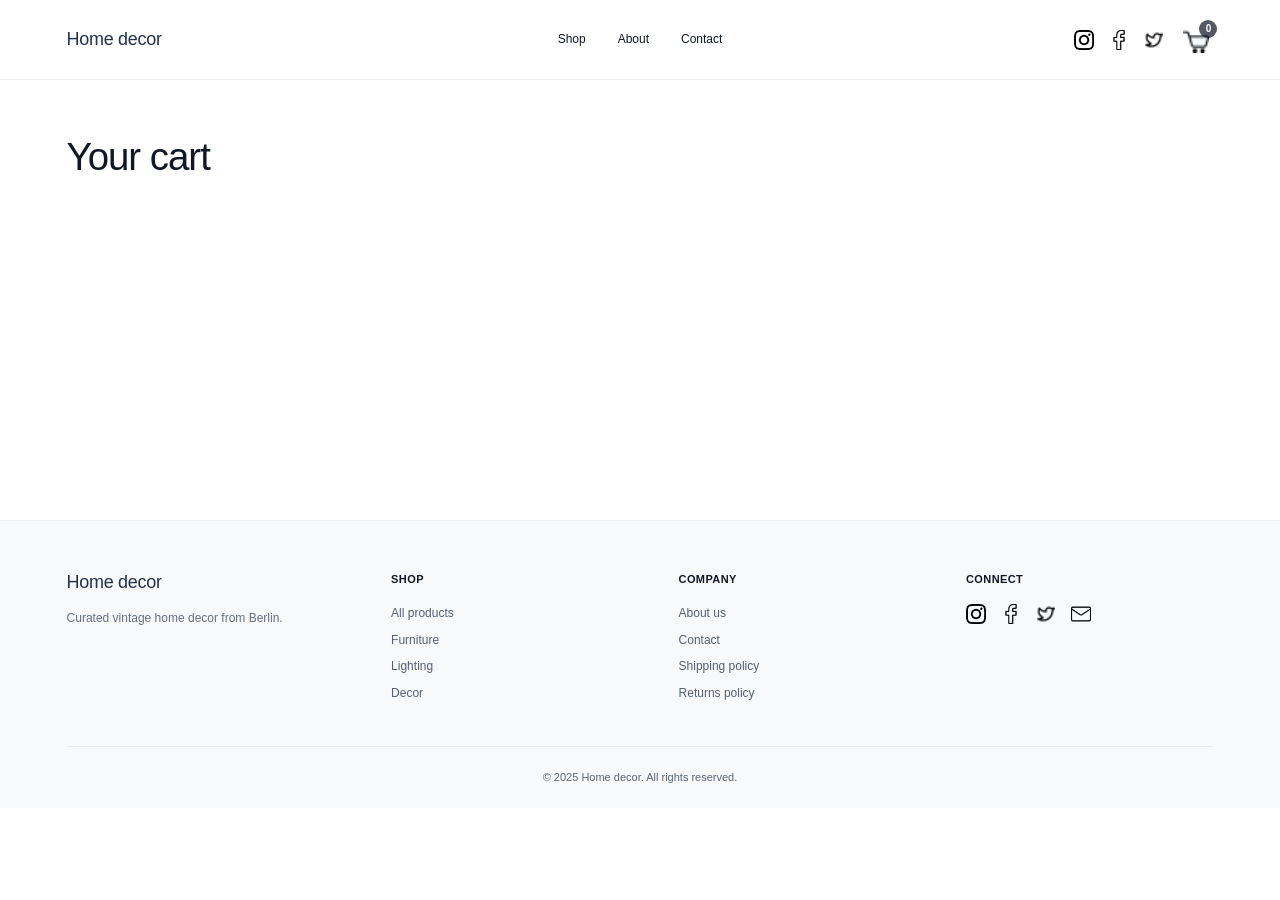
==== commit 90c24cda: "updated" ====
--- a/html/cart.html
+++ b/html/cart.html
@@ -1,19 +1,96 @@
 <!DOCTYPE html>
-<html lang="en"><head><meta charset="UTF-8"><meta name="viewport" content="width=device-width, initial-scale=1.0"><title>Your cart | Home decor</title><link rel="stylesheet" href="../css/style.css"><script src="../js/storage.js" defer></script><script src="../js/main.js" defer></script><script src="../js/products.js" defer></script><script src="../js/cart-drawer.js" defer></script><script src="../js/cart-page.js" defer></script></head>
-<body><header class="site-header"><a class="brand" href="index.html">Home decor</a><button class="menu-toggle" aria-label="Toggle navigation" aria-expanded="false" type="button">☰</button><nav class="main-nav"><a href="shop.html">Shop</a><a href="about.html">About</a><a href="contact.html">Contact</a></nav><div class="header-actions"><a class="social-icon" href="https://www.instagram.com/yourpage" target="_blank" rel="noopener noreferrer" aria-label="Instagram"><img src="../images/instagram.png" alt="" width="20" height="20"></a><a class="social-icon" href="https://www.facebook.com/yourpage" target="_blank" rel="noopener noreferrer" aria-label="Facebook"><img src="../images/facebook.png" alt="" width="20" height="20"></a><a class="social-icon" href="https://x.com/yourpage" target="_blank" rel="noopener noreferrer" aria-label="X"><img src="../images/twitter.png" alt="" width="20" height="20"></a><button class="cart-link" type="button" data-cart-open aria-label="Open shopping cart"><img src="../images/trolley.png" alt="" width="22" height="22"><span class="cart-count is-empty">0</span></button></div></header>
-<main class="cart-main page-container"><h1>Your cart</h1><div id="cart-page-content"></div></main>
+<html lang="en">
+  <head>
+    <meta charset="UTF-8">
+    <meta name="viewport" content="width=device-width, initial-scale=1.0">
+    <title>Your cart | Home decor</title>
+    <link rel="stylesheet" href="../css/style.css">
+    <script src="../js/storage.js" defer></script>
+    <script src="../js/main.js" defer></script>
+    <script src="../js/products.js" defer>
+
+    </script><script src="../js/cart-drawer.js" defer>
+      /script><script src="../js/cart-page.js" defer></script>
+      
+  </head>
+
+<body>
+  <header class="site-header">
+    <a class="brand" href="index.html">Home decor</a>
+    <button class="menu-toggle" aria-label="Toggle navigation" aria-expanded="false" type="button">☰</button>
+    <nav class="main-nav"><a href="shop.html">Shop</a>
+      <a href="about.html">About</a>
+      <a href="contact.html">Contact</a>
+      
+      </nav>
+      <div class="header-actions">
+        <a class="social-icon" href="https://www.instagram.com/yourpage" target="_blank" rel="noopener noreferrer" aria-label="Instagram">
+          <img src="../images/instagram.png" alt="" width="20" height="20"></a>
+          <a class="social-icon" href="https://www.facebook.com/yourpage" target="_blank" rel="noopener noreferrer" aria-label="Facebook">
+            <img src="../images/facebook.png" alt="" width="20" height="20"></a>
+            <a class="social-icon" href="https://x.com/yourpage" target="_blank" rel="noopener noreferrer" aria-label="X">
+              <img src="../images/twitter.png" alt="" width="20" height="20"></a><button class="cart-link" type="button" data-cart-open aria-label="Open shopping cart">
+                <img src="../images/trolley.png" alt="" width="22" height="22"><span class="cart-count is-empty">0</span></button></div></header>
+
+              <main class="cart-main page-container"><h1>Your cart</h1><div id="cart-page-content">
+                  
+              </div>
+                  
+              </main>
+
 <footer class="site-footer">
+  
   <div class="footer-grid page-container">
-    <div class="footer-brand"><a class="brand" href="index.html">Home decor</a><p>Curated vintage home decor from Berlin.</p></div>
-    <div><h3>SHOP</h3><a href="shop.html">All products</a><a href="shop.html#furniture">Furniture</a><a href="shop.html#lighting">Lighting</a><a href="shop.html#decor">Decor</a></div>
-    <div><h3>COMPANY</h3><a href="about.html">About us</a><a href="contact.html">Contact</a><a href="shipping.html">Shipping policy</a><a href="return.html">Returns policy</a></div>
-    <div><h3>CONNECT</h3><div class="footer-social"><a class="social-icon" href="https://www.instagram.com/yourpage" target="_blank" rel="noopener noreferrer" aria-label="Instagram"><img src="../images/instagram.png" alt="" width="20" height="20"></a><a class="social-icon" href="https://www.facebook.com/yourpage" target="_blank" rel="noopener noreferrer" aria-label="Facebook"><img src="../images/facebook.png" alt="" width="20" height="20"></a><a class="social-icon" href="https://x.com/yourpage" target="_blank" rel="noopener noreferrer" aria-label="X"><img src="../images/twitter.png" alt="" width="20" height="20"></a><a class="email-link" href="mailto:name@example.com" aria-label="Email"><img src="../images/email.png" alt="" width="20" height="20"></a></div></div>
+    
+    <div class="footer-brand"><a class="brand" href="index.html">Home decor</a>
+      <p>Curated vintage home decor from Berlin.</p>
+      </div>
+
+    <div>
+      <h3>SHOP</h3>
+      <a href="shop.html">All products</a>
+      <a href="shop.html#furniture">Furniture</a>
+      <a href="shop.html#lighting">Lighting</a>
+      <a href="shop.html#decor">Decor</a>
+      </div>
+
+    <div>
+      <h3>COMPANY</h3>
+      <a href="about.html">About us</a>
+      <a href="contact.html">Contact</a>
+      <a href="shipping.html">Shipping policy</a>
+      <a href="return.html">Returns policy</a>
+      
+      </div>
+
+    <div>
+      <h3>CONNECT</h3>
+      <div class="footer-social">
+        <a class="social-icon" href="https://www.instagram.com/yourpage" target="_blank" rel="noopener noreferrer" aria-label="Instagram">
+          <img src="../images/instagram.png" alt="" width="20" height="20"></a>
+          <a class="social-icon" href="https://www.facebook.com/yourpage" target="_blank" rel="noopener noreferrer" aria-label="Facebook">
+            <img src="../images/facebook.png" alt="" width="20" height="20"></a>
+            <a class="social-icon" href="https://x.com/yourpage" target="_blank" rel="noopener noreferrer" aria-label="X">
+              <img src="../images/twitter.png" alt="" width="20" height="20"></a>
+              <a class="email-link" href="mailto:name@example.com" aria-label="Email">
+                <img src="../images/email.png" alt="" width="20" height="20"></a>
+        </div>
+                
+      </div>
   </div>
+  
   <div class="copyright page-container">© 2025 Home decor. All rights reserved.</div>
-</footer>
+
+  </footer>
+  
   <div class="cart-overlay" data-cart-overlay aria-hidden="true"></div>
+
   <aside class="cart-drawer" data-cart-drawer role="dialog" aria-modal="true" aria-labelledby="cart-drawer-title" aria-hidden="true">
-    <div class="cart-drawer-header"><h2 id="cart-drawer-title">Shopping Cart</h2><button class="cart-drawer-close" type="button" data-cart-close aria-label="Close shopping cart">×</button></div>
+    <div class="cart-drawer-header">
+      <h2 id="cart-drawer-title">Shopping Cart</h2>
+      <button class="cart-drawer-close" type="button" data-cart-close aria-label="Close shopping cart">×</button>
+      </div>
+      
     <div class="cart-drawer-body" data-cart-drawer-body></div>
     <div class="cart-drawer-footer" data-cart-drawer-footer></div>
   </aside>
